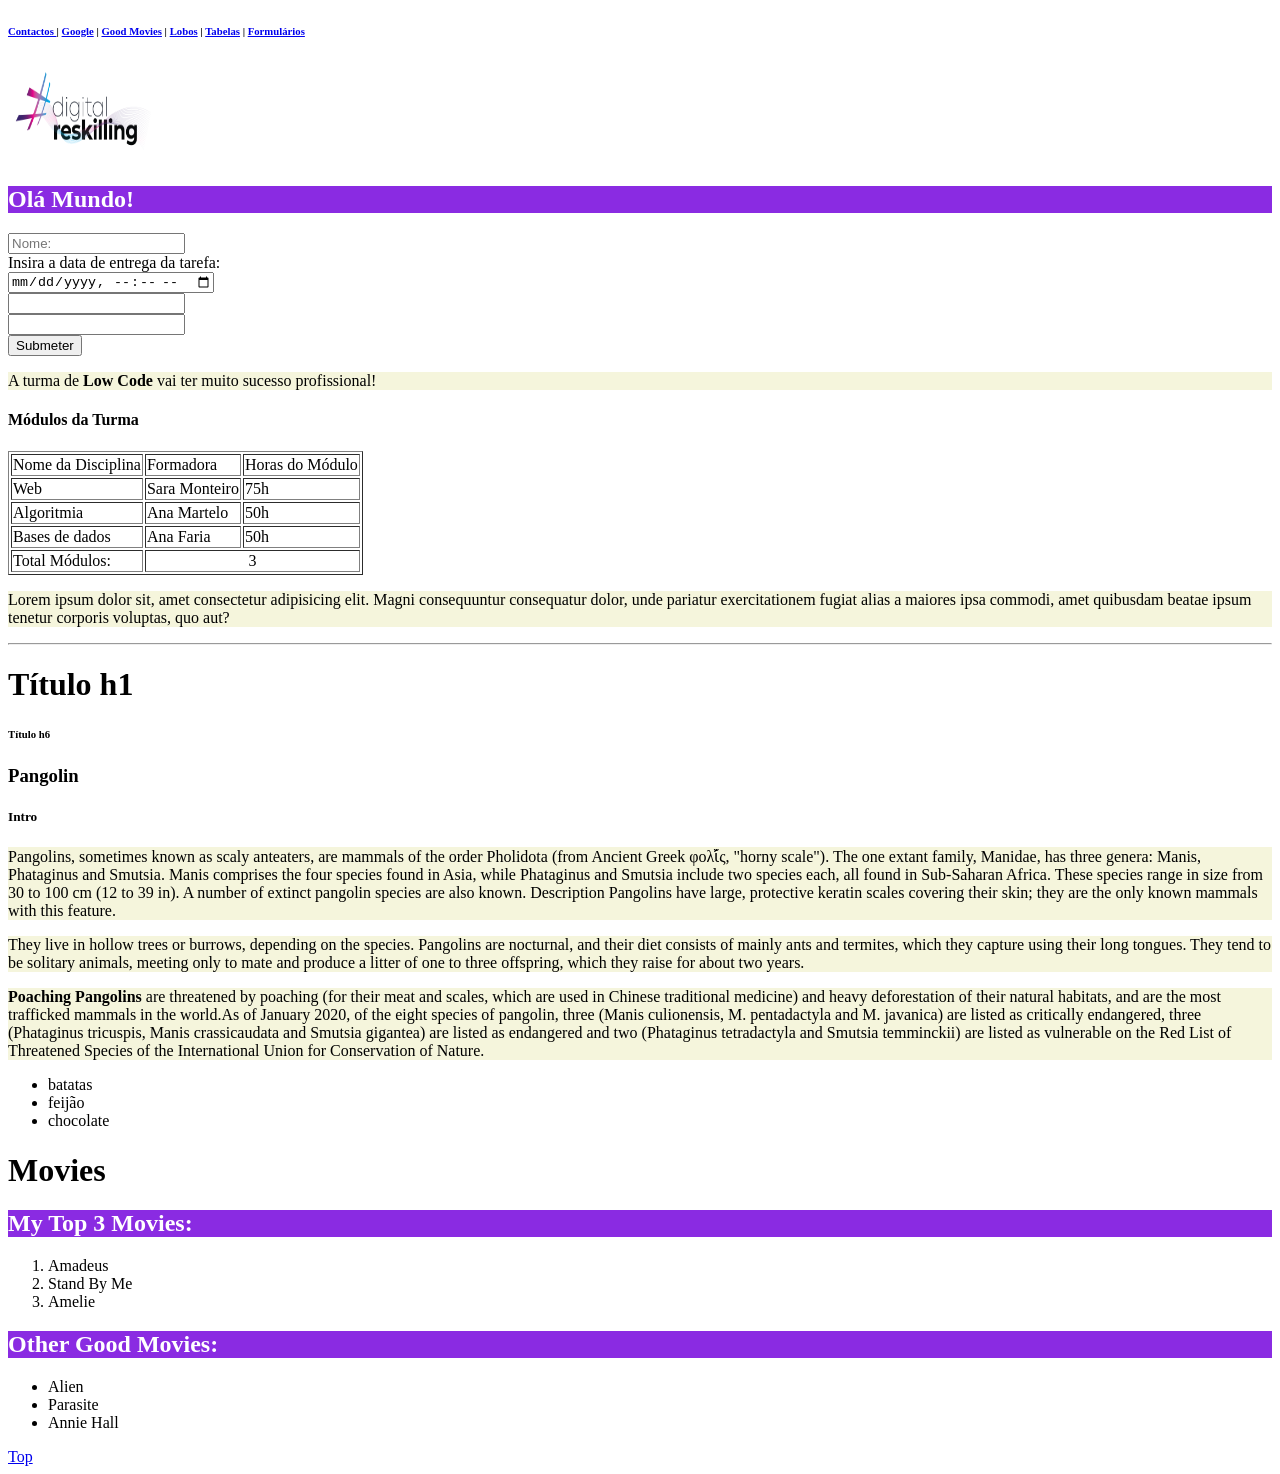
==== index.html @ a5dd8948 "css" ====
<!doctype html>
<html lang="en">
  <head>
    <meta charset="UTF-8" />
    <meta name="viewport" content="width=device-width, initial-scale=1.0" />
    <title>Web Low Code</title>
    <link rel="shortcut icon" href="images/internet.png" type="image/x-icon" />

    <link rel="stylesheet" href="css/style.css">
  </head>
  <body>
    <h6 id="nav">
      <a href="pages/contact.html"> Contactos </a> |
      <a href="https://www.google.pt">Google</a> |
      <a href="#good-movies">Good Movies</a> |
      <a href="pages/linksAndImages.html">Lobos</a> |
      <a href="pages/subscriptionTable.html">Tabelas</a> |
      <a href="pages/formularios.html">Formulários</a>
    </h6>
    <img
      width="150px"
      height="100px"
      src="images/5ea9a2c7-bd2e-46b0-b858-701f9cfbd7b1.png"
      alt="banner"
    />
    <!-- isto é um título que é mostrado na página web -->
    <h2>Olá Mundo!</h2>

    <!-- Formulários -->
    <form action="www.ourserver.pt">
      <input type="text" placeholder="Nome:" required  /><br>

      <label for="task-date">Insira a data de entrega da tarefa:</label><br>
      <input id="task-date" type="datetime-local" /><br>

      <input type="number" /><br>

      <input type="password" minlength="6" /><br>

      <button type="submit">Submeter</button>
    </form>

    <p>
      A turma de <b>Low Code</b> vai ter muito
      <span>sucesso profissional!</span>
    </p>

    <h4>Módulos da Turma</h4>
    <!-- Tabelas -->
    <table border="1px">
      <thead>
        <tr>
          <td>Nome da Disciplina</td>
          <td>Formadora</td>
          <td>Horas do Módulo</td>
        </tr>
      </thead>
      <tbody>
        <tr>
          <td>Web</td>
          <td>Sara Monteiro</td>
          <td>75h</td>
        </tr>
        <tr>
          <td>Algoritmia</td>
          <td>Ana Martelo</td>
          <td>50h</td>
        </tr>
        <tr>
          <td>Bases de dados</td>
          <td>Ana Faria</td>
          <td>50h</td>
        </tr>
      </tbody>
      <tfoot>
        <tr>
          <td>Total Módulos:</td>
          <td colspan="2" align="center">3</td>
        </tr>
      </tfoot>
    </table>
    <!-- .Tabelas -->
    <p>
      Lorem ipsum dolor sit, amet consectetur adipisicing elit. Magni
      consequuntur consequatur dolor, unde pariatur exercitationem fugiat alias
      a maiores ipsa commodi, amet quibusdam beatae ipsum tenetur corporis
      voluptas, quo aut?
    </p>
    <hr />
    <!-- Titulos -->
    <h1>Título h1</h1>
    <h6>Título h6</h6>

    <!-- PP24 -->
    <div>
      <h3>Pangolin</h3>
      <h5>Intro</h5>
      <p>
        Pangolins, sometimes known as scaly anteaters, are mammals of the order
        Pholidota (from Ancient Greek φολῐ́ς, "horny scale"). The one extant
        family, Manidae, has three genera: Manis, Phataginus and Smutsia. Manis
        comprises the four species found in Asia, while Phataginus and Smutsia
        include two species each, all found in Sub-Saharan Africa. These species
        range in size from 30 to 100 cm (12 to 39 in). A number of extinct
        pangolin species are also known. Description Pangolins have large,
        protective keratin scales covering their skin; they are the only known
        mammals with this feature.
      </p>
      <p>
        They live in hollow trees or burrows, depending on the species.
        Pangolins are nocturnal, and their diet consists of mainly ants and
        termites, which they capture using their long tongues. They tend to be
        solitary animals, meeting only to mate and produce a litter of one to
        three offspring, which they raise for about two years.
      </p>
      <p>
        <b>Poaching Pangolins</b> are threatened by poaching (for their meat and
        scales, which are used in Chinese traditional medicine) and heavy
        deforestation of their natural habitats, and are the most trafficked
        mammals in the world.As of January 2020, of the eight species of
        pangolin, three (Manis culionensis, M. pentadactyla and M. javanica) are
        listed as critically endangered, three (Phataginus tricuspis, Manis
        crassicaudata and Smutsia gigantea) are listed as endangered and two
        (Phataginus tetradactyla and Smutsia temminckii) are listed as
        vulnerable on the Red List of Threatened Species of the International
        Union for Conservation of Nature.
      </p>
    </div>

    <!-- listas -->
    <ul>
      <li>batatas</li>
      <li>feijão</li>
      <li>chocolate</li>
    </ul>

    <!-- pp29 -->
    <h1>Movies</h1>
    <h2>My Top 3 Movies:</h2>
    <ol>
      <li>Amadeus</li>
      <li>Stand By Me</li>
      <li>Amelie</li>
    </ol>

    <h2 id="good-movies">Other Good Movies:</h2>
    <ul>
      <li>Alien</li>
      <li>Parasite</li>
      <li>Annie Hall</li>
    </ul>

    <a href="#nav">Top</a>
  </body>
</html>
---- css/style.css ----
h2{
    background-color: blueviolet;
    color: rgb(255, 255, 255);
}

p{
    background-color: beige
    ;
}
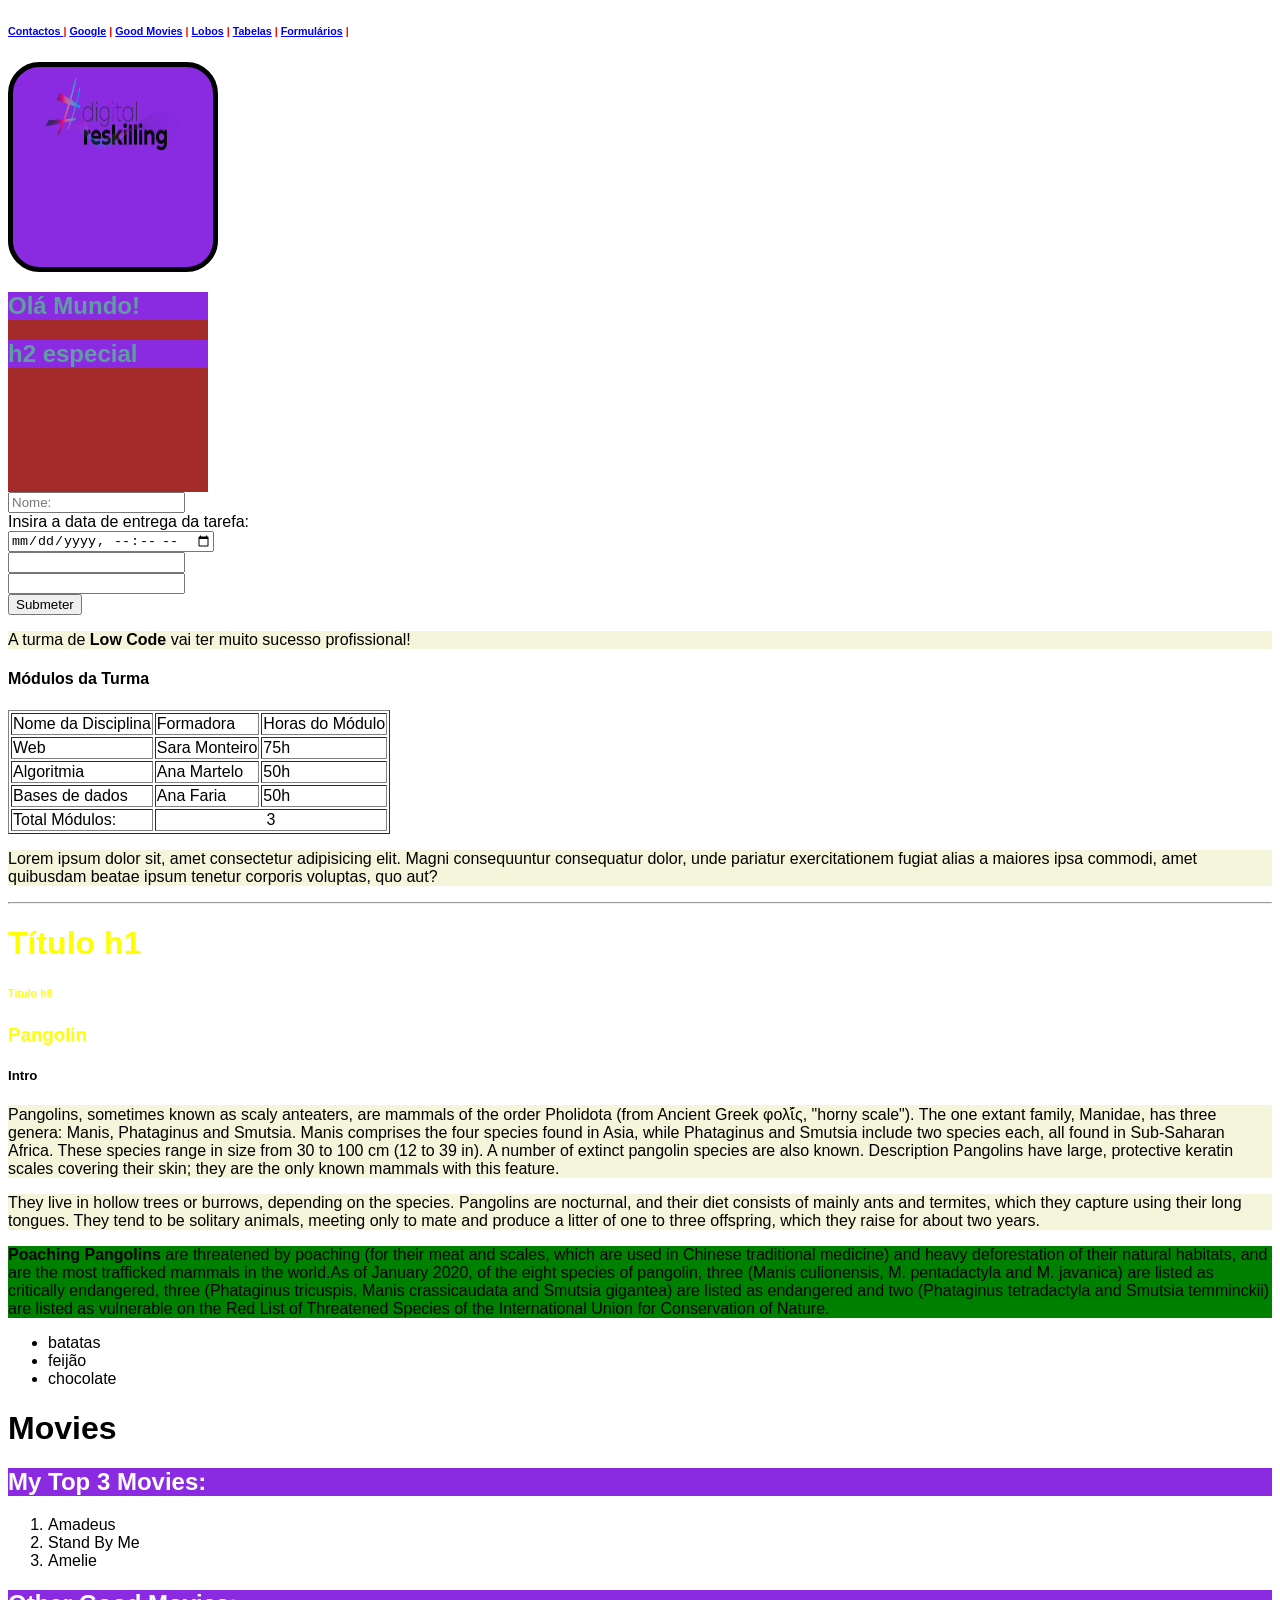
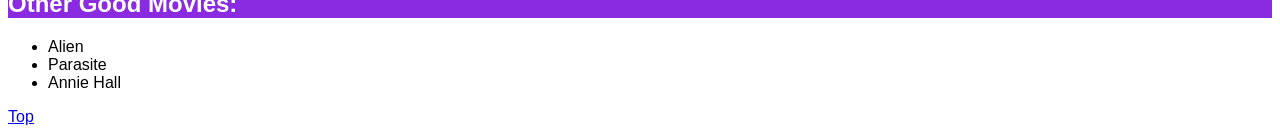
==== commit b1539263: "css box model" ====
--- a/index.html
+++ b/index.html
@@ -6,7 +6,7 @@
     <title>Web Low Code</title>
     <link rel="shortcut icon" href="images/internet.png" type="image/x-icon" />
 
-    <link rel="stylesheet" href="css/style.css">
+    <link rel="stylesheet" href="css/style.css" />
   </head>
   <body>
     <h6 id="nav">
@@ -15,27 +15,39 @@
       <a href="#good-movies">Good Movies</a> |
       <a href="pages/linksAndImages.html">Lobos</a> |
       <a href="pages/subscriptionTable.html">Tabelas</a> |
-      <a href="pages/formularios.html">Formulários</a>
+      <a href="pages/formularios.html">Formulários</a> |
+      <a href="pages/cores.html"></a>
     </h6>
-    <img
-      width="150px"
-      height="100px"
-      src="images/5ea9a2c7-bd2e-46b0-b858-701f9cfbd7b1.png"
-      alt="banner"
-    />
-    <!-- isto é um título que é mostrado na página web -->
-    <h2>Olá Mundo!</h2>
+    <!-- box de imagem -->
+    <div id="image-box">
+      <img
+        width="150px"
+        height="100px"
+        src="images/5ea9a2c7-bd2e-46b0-b858-701f9cfbd7b1.png"
+        alt="banner"
+      />
+    </div>
+    <!-- .box de imagem -->
 
+    <!-- Box de Apresentação -->
+    <div id="presentation-box">
+      <!-- isto é um título que é mostrado na página web -->
+      <h2>Olá Mundo!</h2>
+      <div>
+        <h2>h2 especial</h2>
+      </div>
+    </div>
+    <!-- .Box de Apresentação -->
     <!-- Formulários -->
     <form action="www.ourserver.pt">
-      <input type="text" placeholder="Nome:" required  /><br>
+      <input type="text" placeholder="Nome:" required /><br />
 
-      <label for="task-date">Insira a data de entrega da tarefa:</label><br>
-      <input id="task-date" type="datetime-local" /><br>
+      <label for="task-date">Insira a data de entrega da tarefa:</label><br />
+      <input id="task-date" type="datetime-local" /><br />
 
-      <input type="number" /><br>
+      <input type="number" /><br />
 
-      <input type="password" minlength="6" /><br>
+      <input type="password" minlength="6" /><br />
 
       <button type="submit">Submeter</button>
     </form>
@@ -88,12 +100,12 @@
     </p>
     <hr />
     <!-- Titulos -->
-    <h1>Título h1</h1>
+    <h1 class="yellow-class">Título h1</h1>
     <h6>Título h6</h6>
 
     <!-- PP24 -->
     <div>
-      <h3>Pangolin</h3>
+      <h3 class="yellow-class">Pangolin</h3>
       <h5>Intro</h5>
       <p>
         Pangolins, sometimes known as scaly anteaters, are mammals of the order
@@ -113,7 +125,7 @@
         solitary animals, meeting only to mate and produce a litter of one to
         three offspring, which they raise for about two years.
       </p>
-      <p>
+      <p id="pangolin-special">
         <b>Poaching Pangolins</b> are threatened by poaching (for their meat and
         scales, which are used in Chinese traditional medicine) and heavy
         deforestation of their natural habitats, and are the most trafficked
--- a/css/style.css
+++ b/css/style.css
@@ -1,9 +1,55 @@
-h2{
+h2 {
     background-color: blueviolet;
     color: rgb(255, 255, 255);
 }
 
-p{
-    background-color: beige
-    ;
+p {
+    background-color: beige;
+}
+
+body {
+    font-family: 'Gill Sans MT', Calibri, 'Trebuchet MS', sans-serif;
+}
+
+
+#pangolin-special {
+    background-color: green;
+}
+
+
+.yellow-class {
+    color: yellow;
+}
+
+/* outros selectores */
+div>h2 {
+    color: cadetblue;
+}
+
+/* Selector de Estados */
+#nav:hover {
+    background-color: aquamarine;
+}
+
+#nav {
+    color: red;
+}
+
+h6 {
+    color: yellow;
+}
+
+#image-box {
+    width: 200px;
+    height: 200px;
+    background-color: blueviolet;
+    border: solid black 5px;
+    border-radius: 15%;
+    text-align: center;
+}
+
+#presentation-box {
+    width: 200px;
+    height: 200px;
+    background-color: brown;
 }
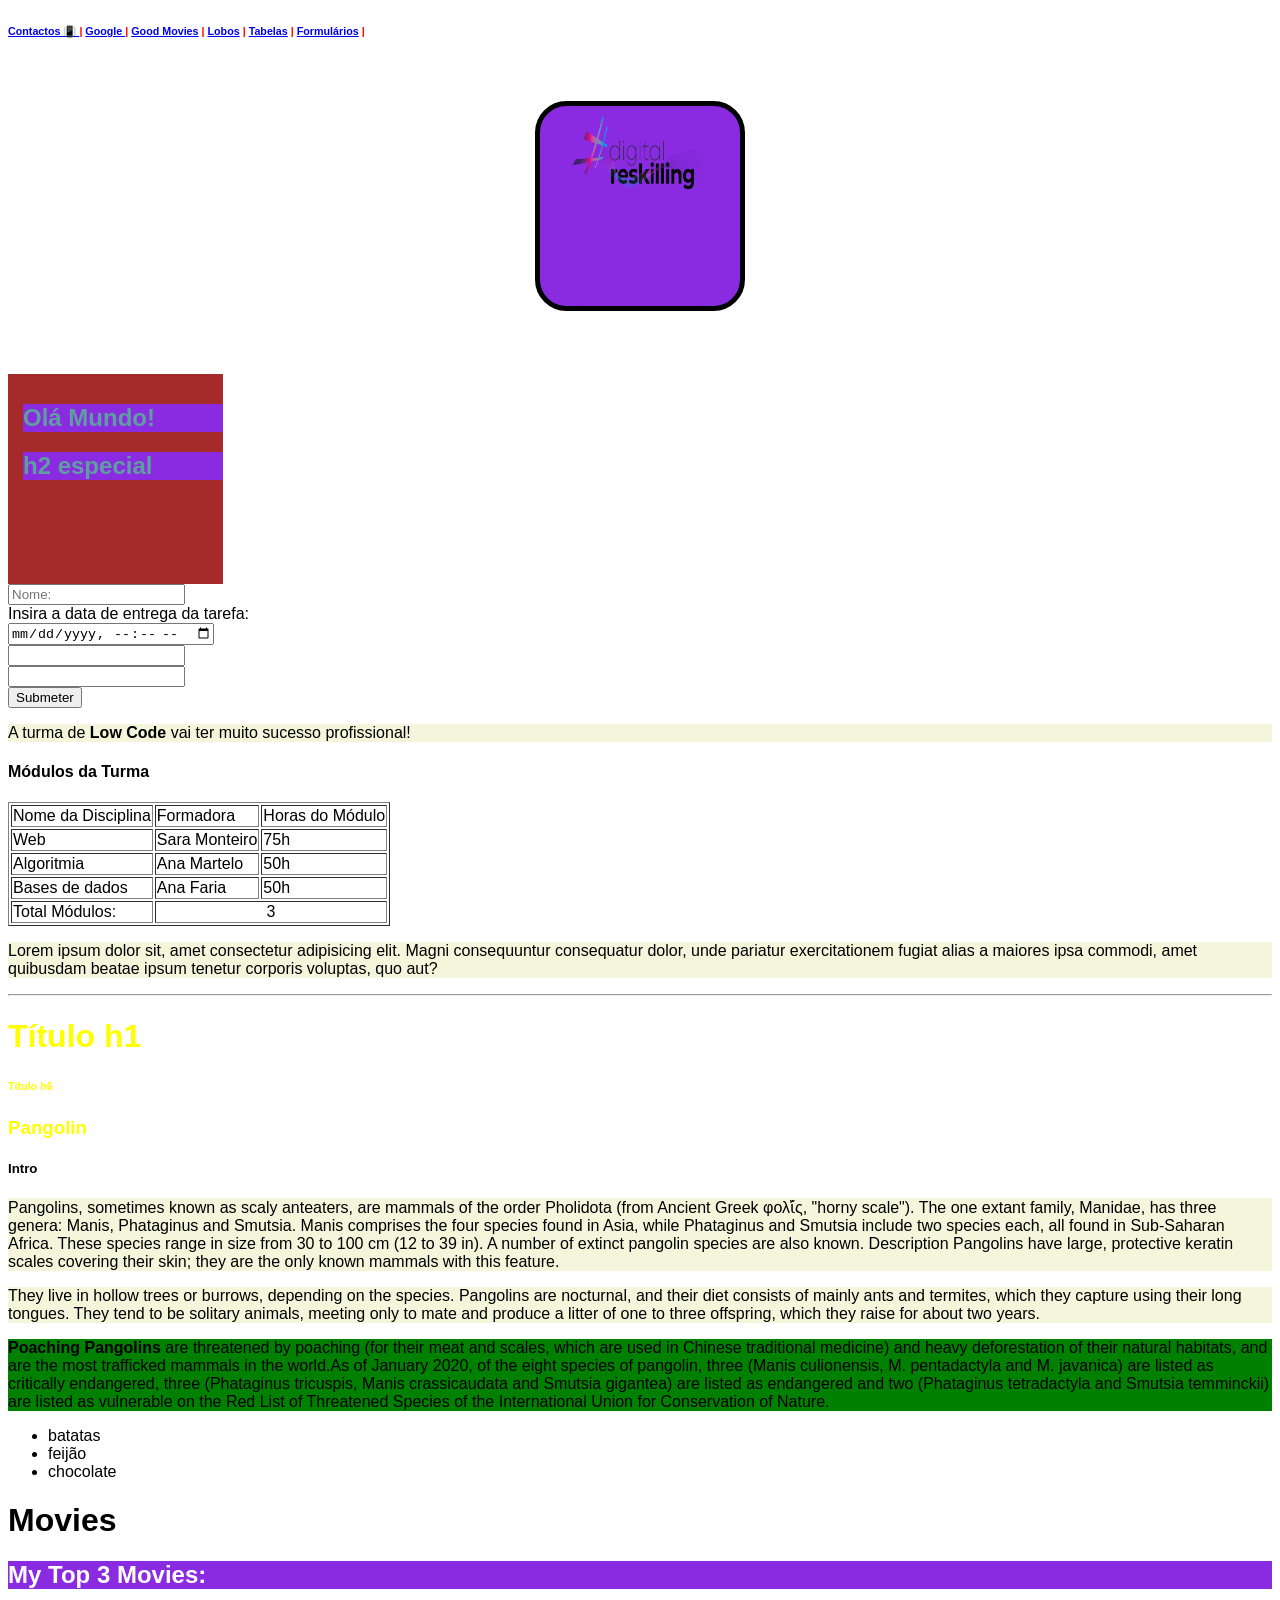
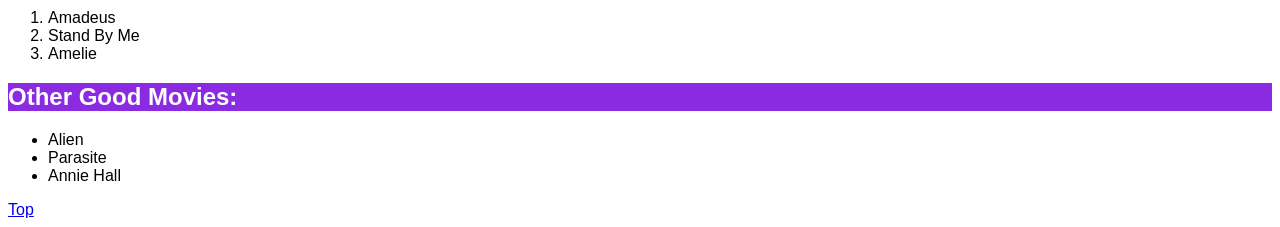
==== commit 140f8746: "flexbox" ====
--- a/index.html
+++ b/index.html
@@ -10,8 +10,8 @@
   </head>
   <body>
     <h6 id="nav">
-      <a href="pages/contact.html"> Contactos </a> |
-      <a href="https://www.google.pt">Google</a> |
+      <a href="pages/contact.html"> Contactos 📳 </a> |
+      <a href="https://www.google.pt">Google </a> |
       <a href="#good-movies">Good Movies</a> |
       <a href="pages/linksAndImages.html">Lobos</a> |
       <a href="pages/subscriptionTable.html">Tabelas</a> |
--- a/css/style.css
+++ b/css/style.css
@@ -46,10 +46,35 @@
     border: solid black 5px;
     border-radius: 15%;
     text-align: center;
+    margin: 5% auto;
 }
 
 #presentation-box {
+    padding: 10px 0px 0px 15px;
     width: 200px;
     height: 200px;
     background-color: brown;
+}
+
+img {
+    position: sticky;
+    top: 80px;
+    left: 10px;
+}
+
+/* media queries ( aplicação visual em casos específicos: mobile, print) */
+@media print {
+    #nav {
+        display: none;
+    }
+
+    .yellow-class {
+        color: red;
+    }
+}
+
+@media (max-width: 500px){
+    #image-box {
+        background-color: aquamarine;
+    }
 }
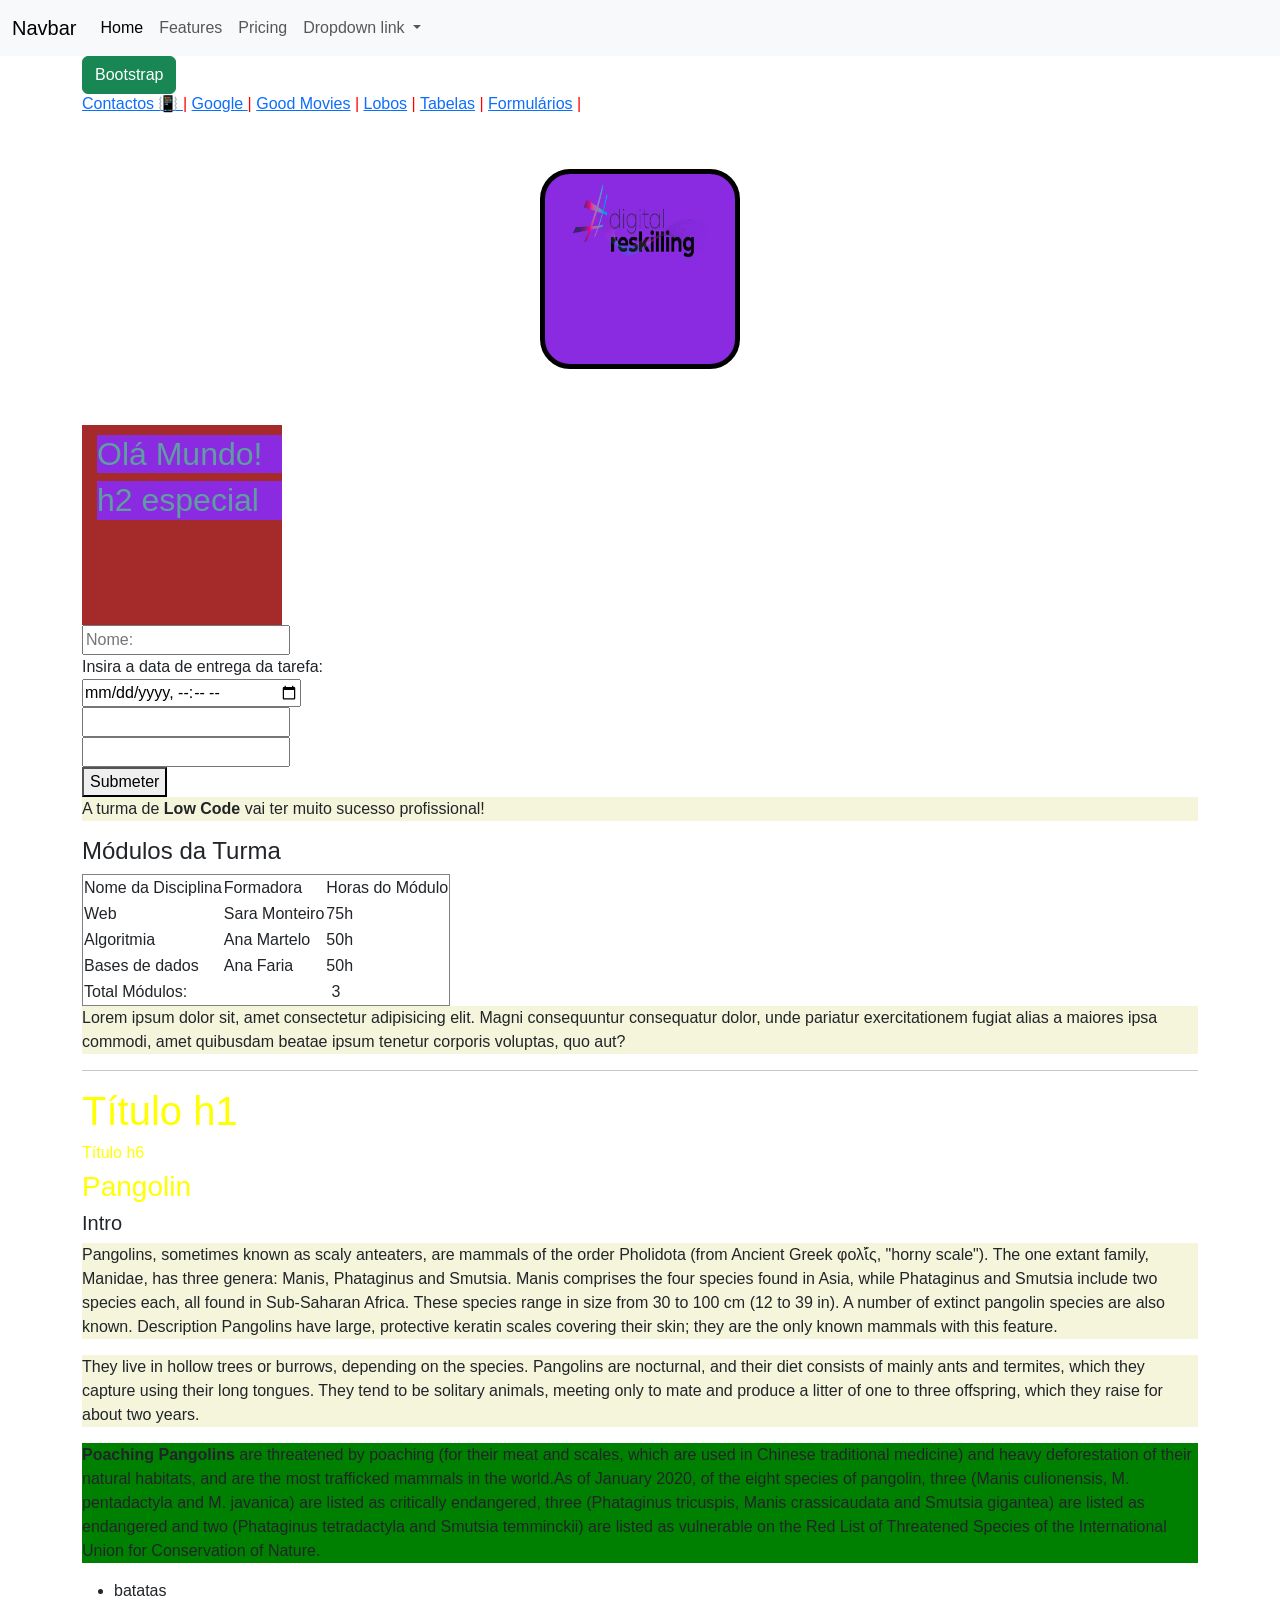
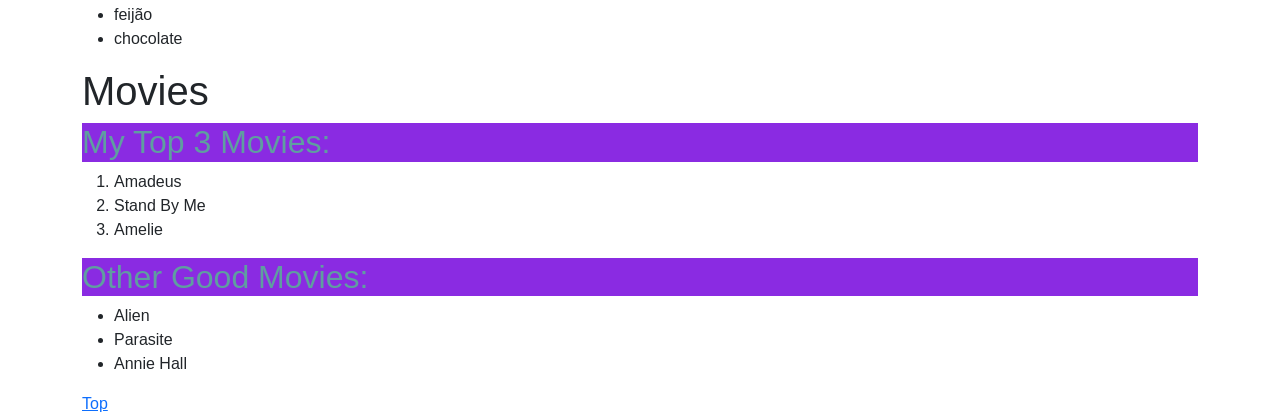
==== commit 264919f8: "bootstrap" ====
--- a/index.html
+++ b/index.html
@@ -5,163 +5,224 @@
     <meta name="viewport" content="width=device-width, initial-scale=1.0" />
     <title>Web Low Code</title>
     <link rel="shortcut icon" href="images/internet.png" type="image/x-icon" />
-
+    <!-- link css bootstrap -->
+    <link href="css/bootstrap.css" rel="stylesheet" />
+
+    <!-- link nosso css -->
     <link rel="stylesheet" href="css/style.css" />
   </head>
   <body>
-    <h6 id="nav">
-      <a href="pages/contact.html"> Contactos 📳 </a> |
-      <a href="https://www.google.pt">Google </a> |
-      <a href="#good-movies">Good Movies</a> |
-      <a href="pages/linksAndImages.html">Lobos</a> |
-      <a href="pages/subscriptionTable.html">Tabelas</a> |
-      <a href="pages/formularios.html">Formulários</a> |
-      <a href="pages/cores.html"></a>
-    </h6>
-    <!-- box de imagem -->
-    <div id="image-box">
-      <img
-        width="150px"
-        height="100px"
-        src="images/5ea9a2c7-bd2e-46b0-b858-701f9cfbd7b1.png"
-        alt="banner"
-      />
+    <!-- Navbar do Bootstrap -->
+    <nav class="navbar navbar-expand-lg bg-body-tertiary">
+      <div class="container-fluid">
+        <a class="navbar-brand" href="#">Navbar</a>
+        <button
+          class="navbar-toggler"
+          type="button"
+          data-bs-toggle="collapse"
+          data-bs-target="#navbarNavDropdown"
+          aria-controls="navbarNavDropdown"
+          aria-expanded="false"
+          aria-label="Toggle navigation"
+        >
+          <span class="navbar-toggler-icon"></span>
+        </button>
+        <div class="collapse navbar-collapse" id="navbarNavDropdown">
+          <ul class="navbar-nav">
+            <li class="nav-item">
+              <a class="nav-link active" aria-current="page" href="#">Home</a>
+            </li>
+            <li class="nav-item">
+              <a class="nav-link" href="#">Features</a>
+            </li>
+            <li class="nav-item">
+              <a class="nav-link" href="#">Pricing</a>
+            </li>
+            <li class="nav-item dropdown">
+              <a
+                class="nav-link dropdown-toggle"
+                href="#"
+                role="button"
+                data-bs-toggle="dropdown"
+                aria-expanded="false"
+              >
+                Dropdown link
+              </a>
+              <ul class="dropdown-menu">
+                <li><a class="dropdown-item" href="#">Action</a></li>
+                <li><a class="dropdown-item" href="#">Another action</a></li>
+                <li>
+                  <a class="dropdown-item" href="#">Something else here</a>
+                </li>
+              </ul>
+            </li>
+          </ul>
+        </div>
+      </div>
+    </nav>
+    <!-- .Navbar do Bootstrap -->
+
+    <div class="container">
+      <button class="btn btn-success">Bootstrap</button>
+      <h6 id="nav">
+        <a href="pages/contact.html"> Contactos 📳 </a> |
+        <a href="https://www.google.pt">Google </a> |
+        <a href="#good-movies">Good Movies</a> |
+        <a href="pages/linksAndImages.html">Lobos</a> |
+        <a href="pages/subscriptionTable.html">Tabelas</a> |
+        <a href="pages/formularios.html">Formulários</a> |
+        <a href="pages/cores.html"></a>
+      </h6>
+      <!-- box de imagem -->
+      <div id="image-box">
+        <img
+          width="150px"
+          height="100px"
+          src="images/5ea9a2c7-bd2e-46b0-b858-701f9cfbd7b1.png"
+          alt="banner"
+        />
+      </div>
+      <!-- .box de imagem -->
+
+      <!-- Box de Apresentação -->
+      <div id="presentation-box">
+        <!-- isto é um título que é mostrado na página web -->
+        <h2>Olá Mundo!</h2>
+        <div>
+          <h2>h2 especial</h2>
+        </div>
+      </div>
+      <!-- .Box de Apresentação -->
+      <!-- Formulários -->
+      <form action="www.ourserver.pt">
+        <input type="text" placeholder="Nome:" required /><br />
+
+        <label for="task-date">Insira a data de entrega da tarefa:</label><br />
+        <input id="task-date" type="datetime-local" /><br />
+
+        <input type="number" /><br />
+
+        <input type="password" minlength="6" /><br />
+
+        <button type="submit">Submeter</button>
+      </form>
+
+      <p>
+        A turma de <b>Low Code</b> vai ter muito
+        <span>sucesso profissional!</span>
+      </p>
+
+      <h4>Módulos da Turma</h4>
+      <!-- Tabelas -->
+      <table border="1px">
+        <thead>
+          <tr>
+            <td>Nome da Disciplina</td>
+            <td>Formadora</td>
+            <td>Horas do Módulo</td>
+          </tr>
+        </thead>
+        <tbody>
+          <tr>
+            <td>Web</td>
+            <td>Sara Monteiro</td>
+            <td>75h</td>
+          </tr>
+          <tr>
+            <td>Algoritmia</td>
+            <td>Ana Martelo</td>
+            <td>50h</td>
+          </tr>
+          <tr>
+            <td>Bases de dados</td>
+            <td>Ana Faria</td>
+            <td>50h</td>
+          </tr>
+        </tbody>
+        <tfoot>
+          <tr>
+            <td>Total Módulos:</td>
+            <td colspan="2" align="center">3</td>
+          </tr>
+        </tfoot>
+      </table>
+      <!-- .Tabelas -->
+      <p>
+        Lorem ipsum dolor sit, amet consectetur adipisicing elit. Magni
+        consequuntur consequatur dolor, unde pariatur exercitationem fugiat
+        alias a maiores ipsa commodi, amet quibusdam beatae ipsum tenetur
+        corporis voluptas, quo aut?
+      </p>
+      <hr />
+      <!-- Titulos -->
+      <h1 class="yellow-class">Título h1</h1>
+      <h6>Título h6</h6>
+
+      <!-- PP24 -->
+      <div>
+        <h3 class="yellow-class">Pangolin</h3>
+        <h5>Intro</h5>
+        <p>
+          Pangolins, sometimes known as scaly anteaters, are mammals of the
+          order Pholidota (from Ancient Greek φολῐ́ς, "horny scale"). The one
+          extant family, Manidae, has three genera: Manis, Phataginus and
+          Smutsia. Manis comprises the four species found in Asia, while
+          Phataginus and Smutsia include two species each, all found in
+          Sub-Saharan Africa. These species range in size from 30 to 100 cm (12
+          to 39 in). A number of extinct pangolin species are also known.
+          Description Pangolins have large, protective keratin scales covering
+          their skin; they are the only known mammals with this feature.
+        </p>
+        <p>
+          They live in hollow trees or burrows, depending on the species.
+          Pangolins are nocturnal, and their diet consists of mainly ants and
+          termites, which they capture using their long tongues. They tend to be
+          solitary animals, meeting only to mate and produce a litter of one to
+          three offspring, which they raise for about two years.
+        </p>
+        <p id="pangolin-special">
+          <b>Poaching Pangolins</b> are threatened by poaching (for their meat
+          and scales, which are used in Chinese traditional medicine) and heavy
+          deforestation of their natural habitats, and are the most trafficked
+          mammals in the world.As of January 2020, of the eight species of
+          pangolin, three (Manis culionensis, M. pentadactyla and M. javanica)
+          are listed as critically endangered, three (Phataginus tricuspis,
+          Manis crassicaudata and Smutsia gigantea) are listed as endangered and
+          two (Phataginus tetradactyla and Smutsia temminckii) are listed as
+          vulnerable on the Red List of Threatened Species of the International
+          Union for Conservation of Nature.
+        </p>
+      </div>
+
+      <!-- listas -->
+      <ul>
+        <li>batatas</li>
+        <li>feijão</li>
+        <li>chocolate</li>
+      </ul>
+
+      <!-- pp29 -->
+      <h1>Movies</h1>
+      <h2>My Top 3 Movies:</h2>
+      <ol>
+        <li>Amadeus</li>
+        <li>Stand By Me</li>
+        <li>Amelie</li>
+      </ol>
+
+      <h2 id="good-movies">Other Good Movies:</h2>
+      <ul>
+        <li>Alien</li>
+        <li>Parasite</li>
+        <li>Annie Hall</li>
+      </ul>
+
+      <a href="#nav">Top</a>
     </div>
-    <!-- .box de imagem -->
-
-    <!-- Box de Apresentação -->
-    <div id="presentation-box">
-      <!-- isto é um título que é mostrado na página web -->
-      <h2>Olá Mundo!</h2>
-      <div>
-        <h2>h2 especial</h2>
-      </div>
-    </div>
-    <!-- .Box de Apresentação -->
-    <!-- Formulários -->
-    <form action="www.ourserver.pt">
-      <input type="text" placeholder="Nome:" required /><br />
-
-      <label for="task-date">Insira a data de entrega da tarefa:</label><br />
-      <input id="task-date" type="datetime-local" /><br />
-
-      <input type="number" /><br />
-
-      <input type="password" minlength="6" /><br />
-
-      <button type="submit">Submeter</button>
-    </form>
-
-    <p>
-      A turma de <b>Low Code</b> vai ter muito
-      <span>sucesso profissional!</span>
-    </p>
-
-    <h4>Módulos da Turma</h4>
-    <!-- Tabelas -->
-    <table border="1px">
-      <thead>
-        <tr>
-          <td>Nome da Disciplina</td>
-          <td>Formadora</td>
-          <td>Horas do Módulo</td>
-        </tr>
-      </thead>
-      <tbody>
-        <tr>
-          <td>Web</td>
-          <td>Sara Monteiro</td>
-          <td>75h</td>
-        </tr>
-        <tr>
-          <td>Algoritmia</td>
-          <td>Ana Martelo</td>
-          <td>50h</td>
-        </tr>
-        <tr>
-          <td>Bases de dados</td>
-          <td>Ana Faria</td>
-          <td>50h</td>
-        </tr>
-      </tbody>
-      <tfoot>
-        <tr>
-          <td>Total Módulos:</td>
-          <td colspan="2" align="center">3</td>
-        </tr>
-      </tfoot>
-    </table>
-    <!-- .Tabelas -->
-    <p>
-      Lorem ipsum dolor sit, amet consectetur adipisicing elit. Magni
-      consequuntur consequatur dolor, unde pariatur exercitationem fugiat alias
-      a maiores ipsa commodi, amet quibusdam beatae ipsum tenetur corporis
-      voluptas, quo aut?
-    </p>
-    <hr />
-    <!-- Titulos -->
-    <h1 class="yellow-class">Título h1</h1>
-    <h6>Título h6</h6>
-
-    <!-- PP24 -->
-    <div>
-      <h3 class="yellow-class">Pangolin</h3>
-      <h5>Intro</h5>
-      <p>
-        Pangolins, sometimes known as scaly anteaters, are mammals of the order
-        Pholidota (from Ancient Greek φολῐ́ς, "horny scale"). The one extant
-        family, Manidae, has three genera: Manis, Phataginus and Smutsia. Manis
-        comprises the four species found in Asia, while Phataginus and Smutsia
-        include two species each, all found in Sub-Saharan Africa. These species
-        range in size from 30 to 100 cm (12 to 39 in). A number of extinct
-        pangolin species are also known. Description Pangolins have large,
-        protective keratin scales covering their skin; they are the only known
-        mammals with this feature.
-      </p>
-      <p>
-        They live in hollow trees or burrows, depending on the species.
-        Pangolins are nocturnal, and their diet consists of mainly ants and
-        termites, which they capture using their long tongues. They tend to be
-        solitary animals, meeting only to mate and produce a litter of one to
-        three offspring, which they raise for about two years.
-      </p>
-      <p id="pangolin-special">
-        <b>Poaching Pangolins</b> are threatened by poaching (for their meat and
-        scales, which are used in Chinese traditional medicine) and heavy
-        deforestation of their natural habitats, and are the most trafficked
-        mammals in the world.As of January 2020, of the eight species of
-        pangolin, three (Manis culionensis, M. pentadactyla and M. javanica) are
-        listed as critically endangered, three (Phataginus tricuspis, Manis
-        crassicaudata and Smutsia gigantea) are listed as endangered and two
-        (Phataginus tetradactyla and Smutsia temminckii) are listed as
-        vulnerable on the Red List of Threatened Species of the International
-        Union for Conservation of Nature.
-      </p>
-    </div>
-
-    <!-- listas -->
-    <ul>
-      <li>batatas</li>
-      <li>feijão</li>
-      <li>chocolate</li>
-    </ul>
-
-    <!-- pp29 -->
-    <h1>Movies</h1>
-    <h2>My Top 3 Movies:</h2>
-    <ol>
-      <li>Amadeus</li>
-      <li>Stand By Me</li>
-      <li>Amelie</li>
-    </ol>
-
-    <h2 id="good-movies">Other Good Movies:</h2>
-    <ul>
-      <li>Alien</li>
-      <li>Parasite</li>
-      <li>Annie Hall</li>
-    </ul>
-
-    <a href="#nav">Top</a>
+    <script
+      src="https://cdn.jsdelivr.net/npm/bootstrap@5.3.8/dist/js/bootstrap.bundle.min.js"
+      integrity="sha384-FKyoEForCGlyvwx9Hj09JcYn3nv7wiPVlz7YYwJrWVcXK/BmnVDxM+D2scQbITxI"
+      crossorigin="anonymous"
+    ></script>
   </body>
 </html>
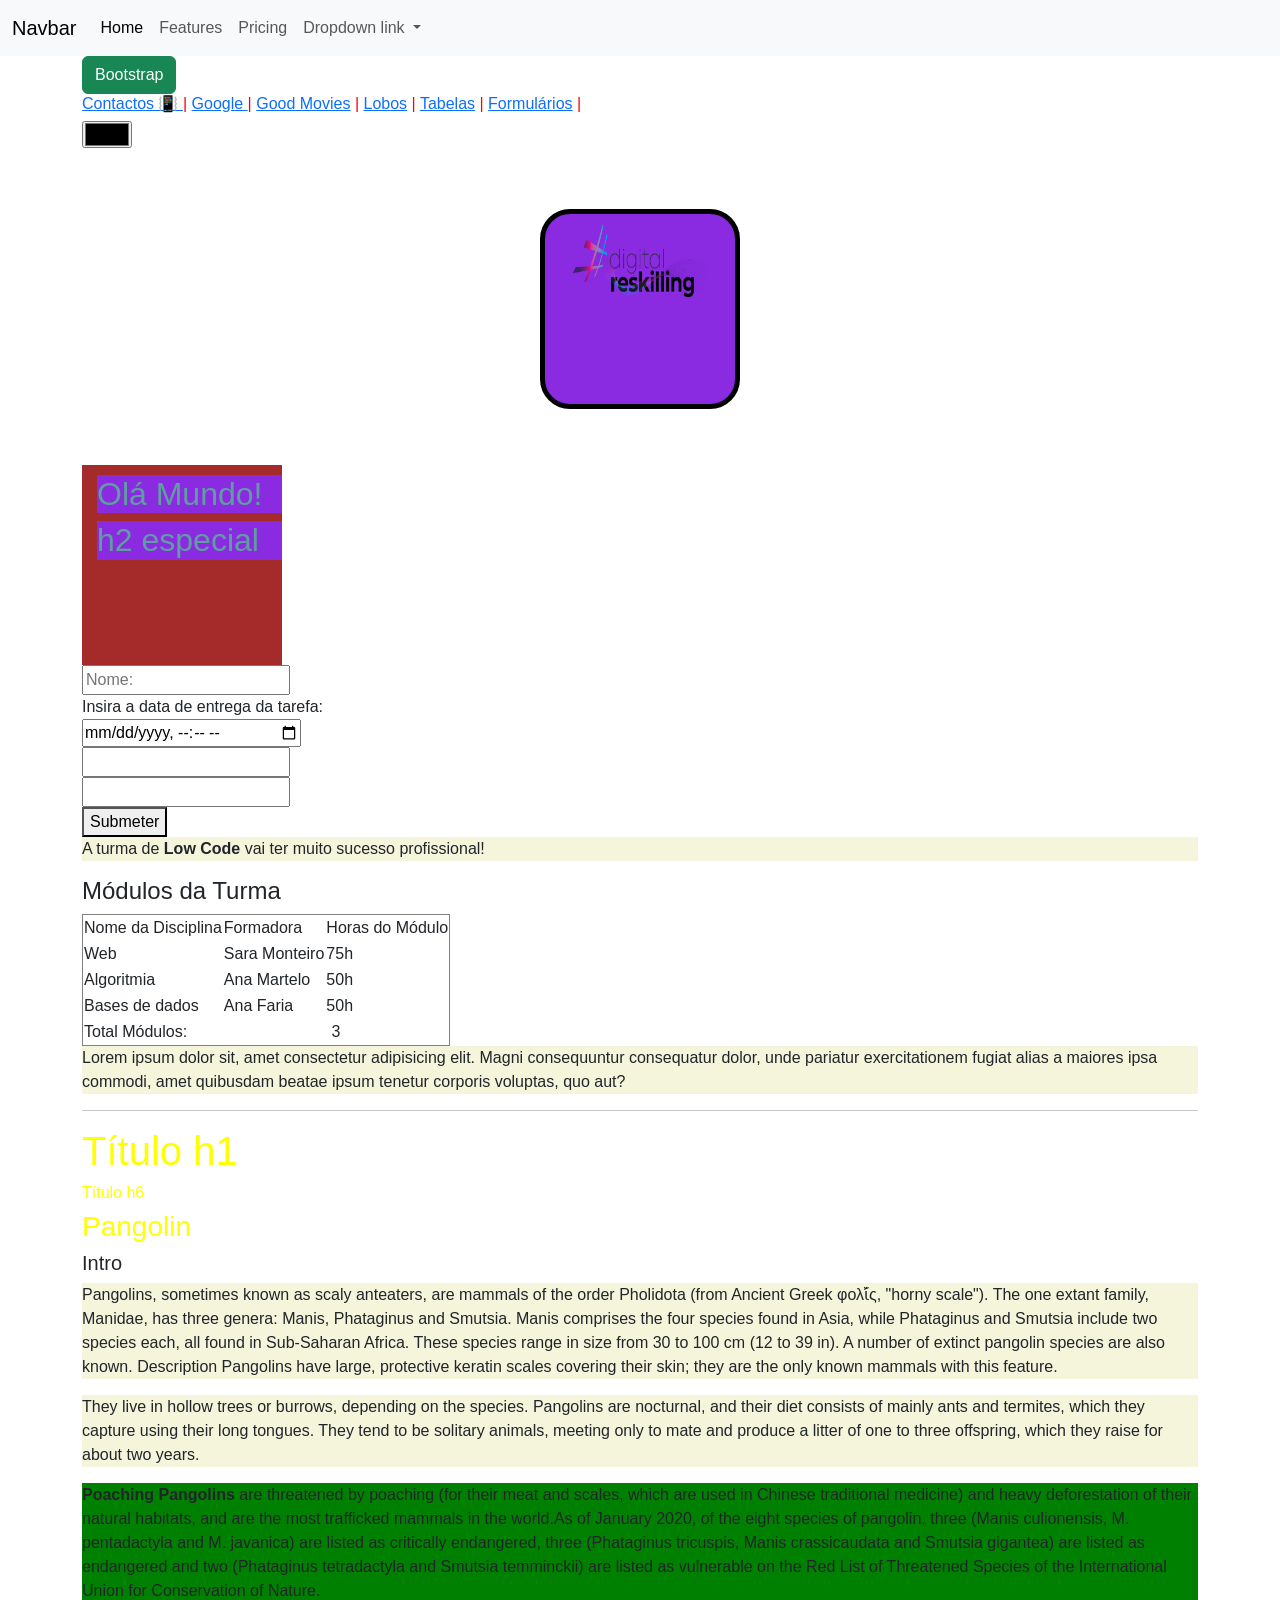
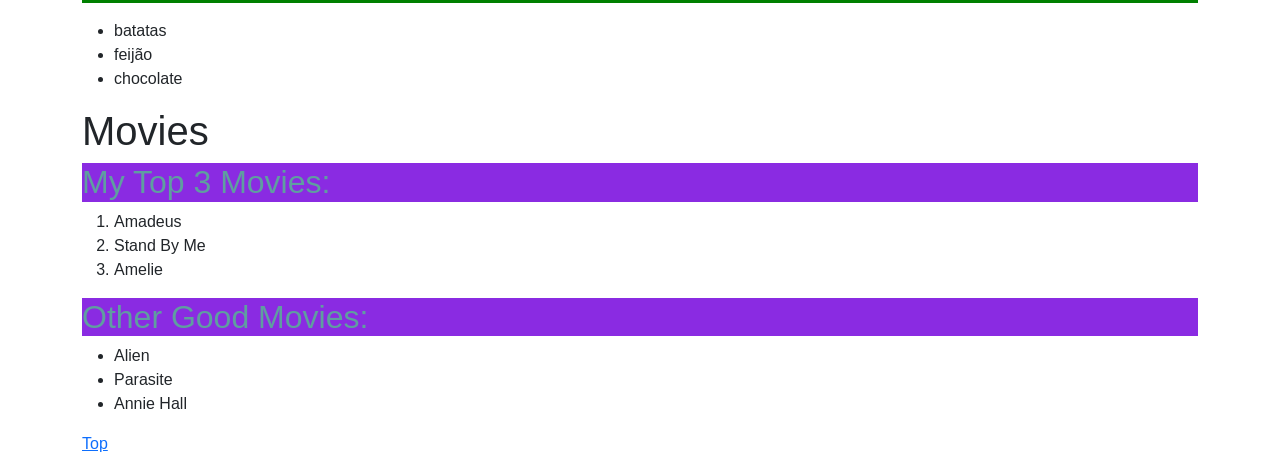
==== commit 712e30c1: "arrays" ====
--- a/index.html
+++ b/index.html
@@ -10,6 +10,9 @@
 
     <!-- link nosso css -->
     <link rel="stylesheet" href="css/style.css" />
+
+    <!-- JS-->
+    <script src="js/script.js" defer></script>
   </head>
   <body>
     <!-- Navbar do Bootstrap -->
@@ -73,6 +76,7 @@
         <a href="pages/formularios.html">Formulários</a> |
         <a href="pages/cores.html"></a>
       </h6>
+      <input type="color" name="" id="">
       <!-- box de imagem -->
       <div id="image-box">
         <img
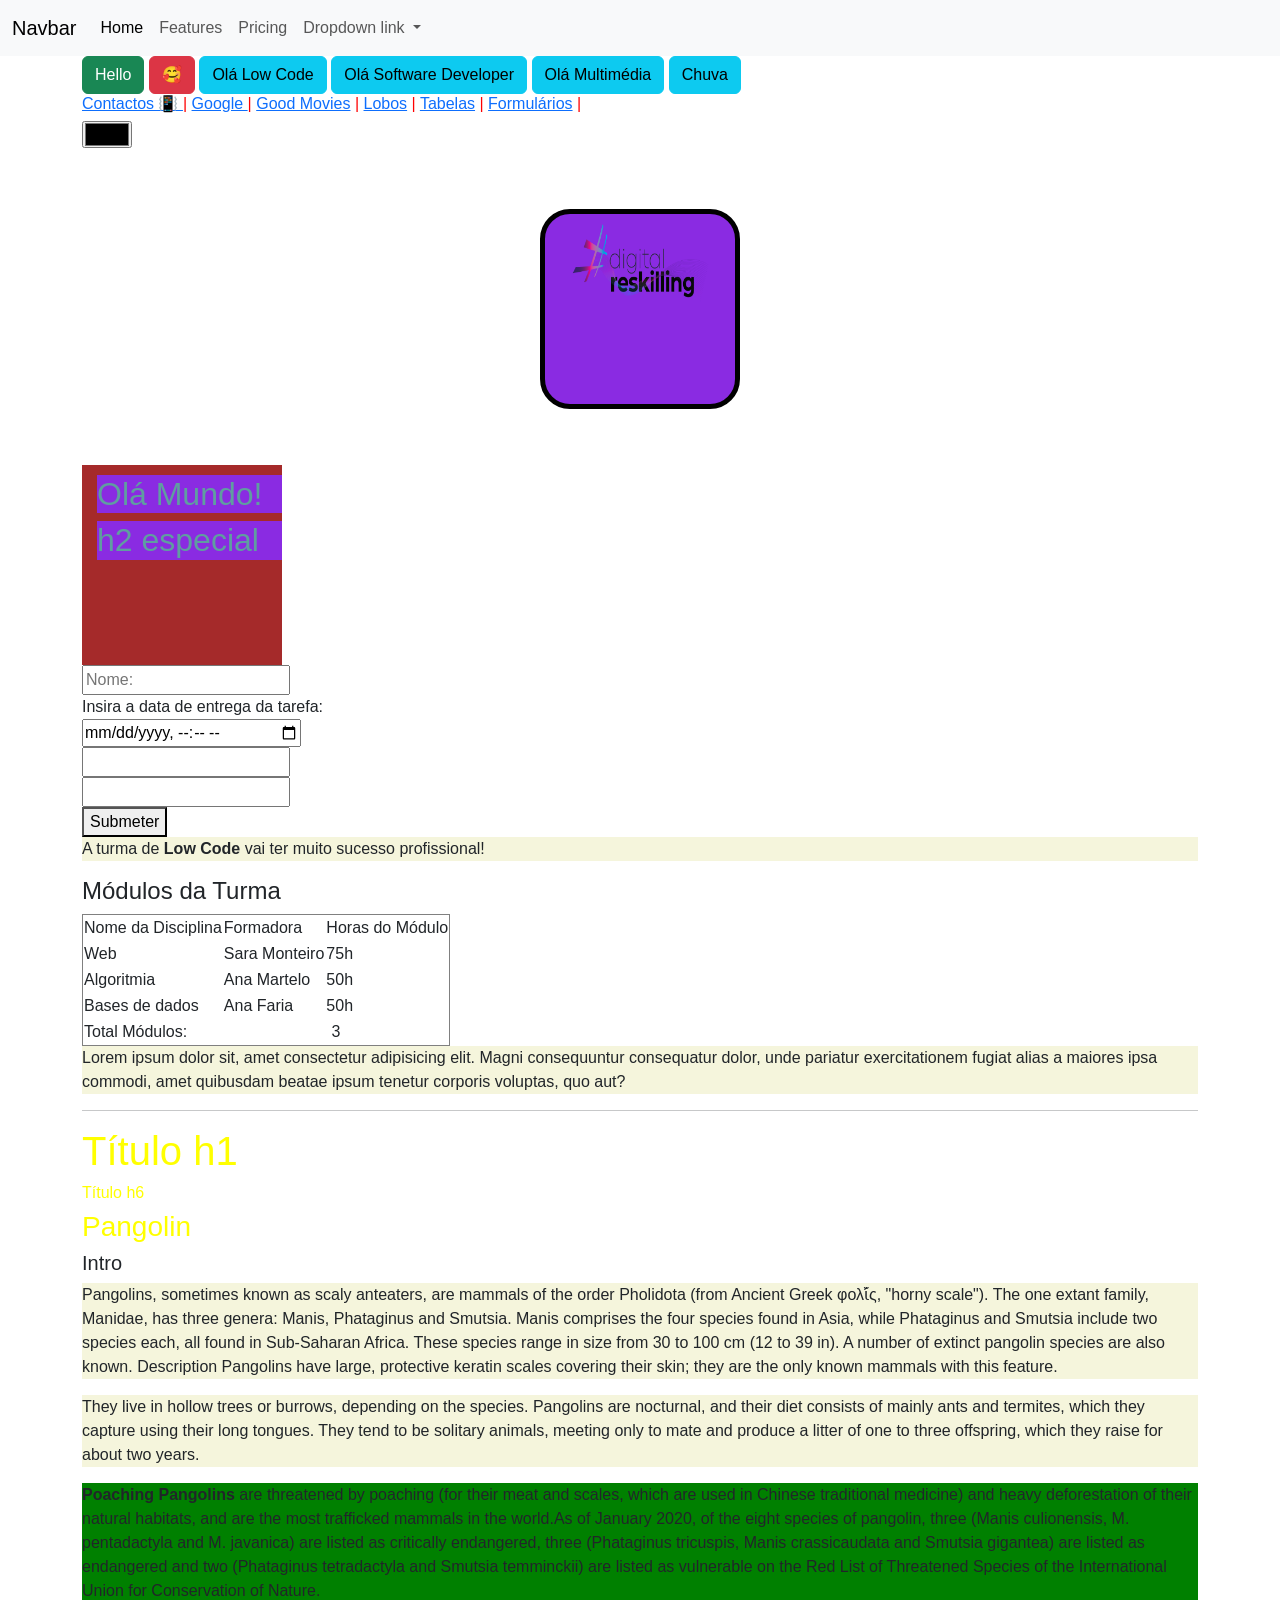
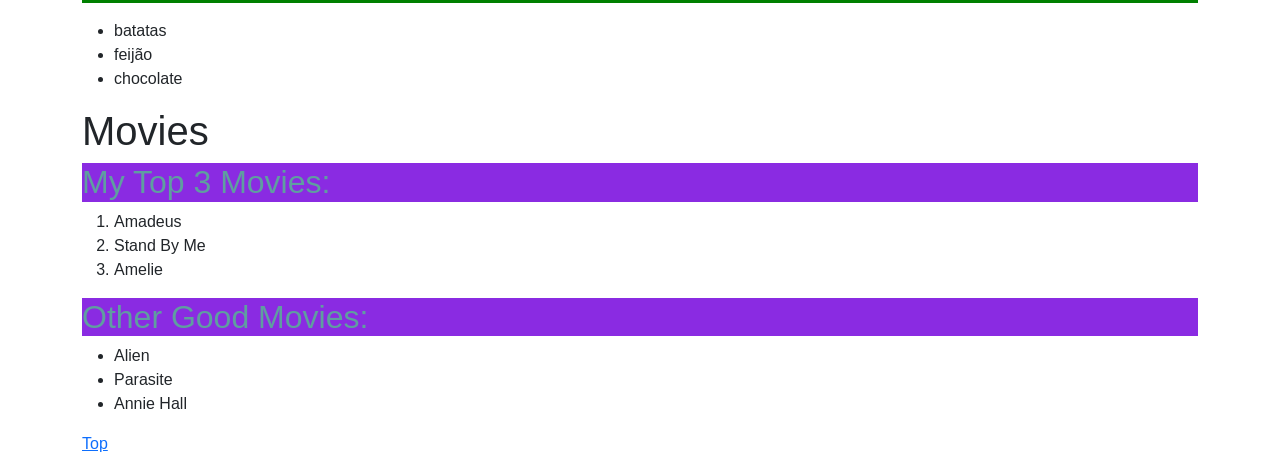
==== commit 6bcddbe7: "functions" ====
--- a/index.html
+++ b/index.html
@@ -12,7 +12,7 @@
     <link rel="stylesheet" href="css/style.css" />
 
     <!-- JS-->
-    <script src="js/script.js" defer></script>
+    <script src="js/exs.js" defer></script>
   </head>
   <body>
     <!-- Navbar do Bootstrap -->
@@ -66,7 +66,20 @@
     <!-- .Navbar do Bootstrap -->
 
     <div class="container">
-      <button class="btn btn-success">Bootstrap</button>
+      <button onclick="hello('world')" class="btn btn-success">Hello</button>
+      <button onclick="printHeart()" class="btn btn-danger">🥰</button>
+      <button onclick="hello('Turma de Low Code')" class="btn btn-info">
+        Olá Low Code
+      </button>
+      <button
+        onclick="hello('Turma de Software Developer')"
+        class="btn btn-info"
+      >
+        Olá Software Developer
+      </button>
+      <button onclick="hello('Turma Multimédia')" class="btn btn-info">    Olá Multimédia</button>
+
+      <button onclick="rant('chuva',3)" class="btn btn-info">Chuva</button>
       <h6 id="nav">
         <a href="pages/contact.html"> Contactos 📳 </a> |
         <a href="https://www.google.pt">Google </a> |
@@ -76,7 +89,7 @@
         <a href="pages/formularios.html">Formulários</a> |
         <a href="pages/cores.html"></a>
       </h6>
-      <input type="color" name="" id="">
+      <input type="color" name="" id="" />
       <!-- box de imagem -->
       <div id="image-box">
         <img
